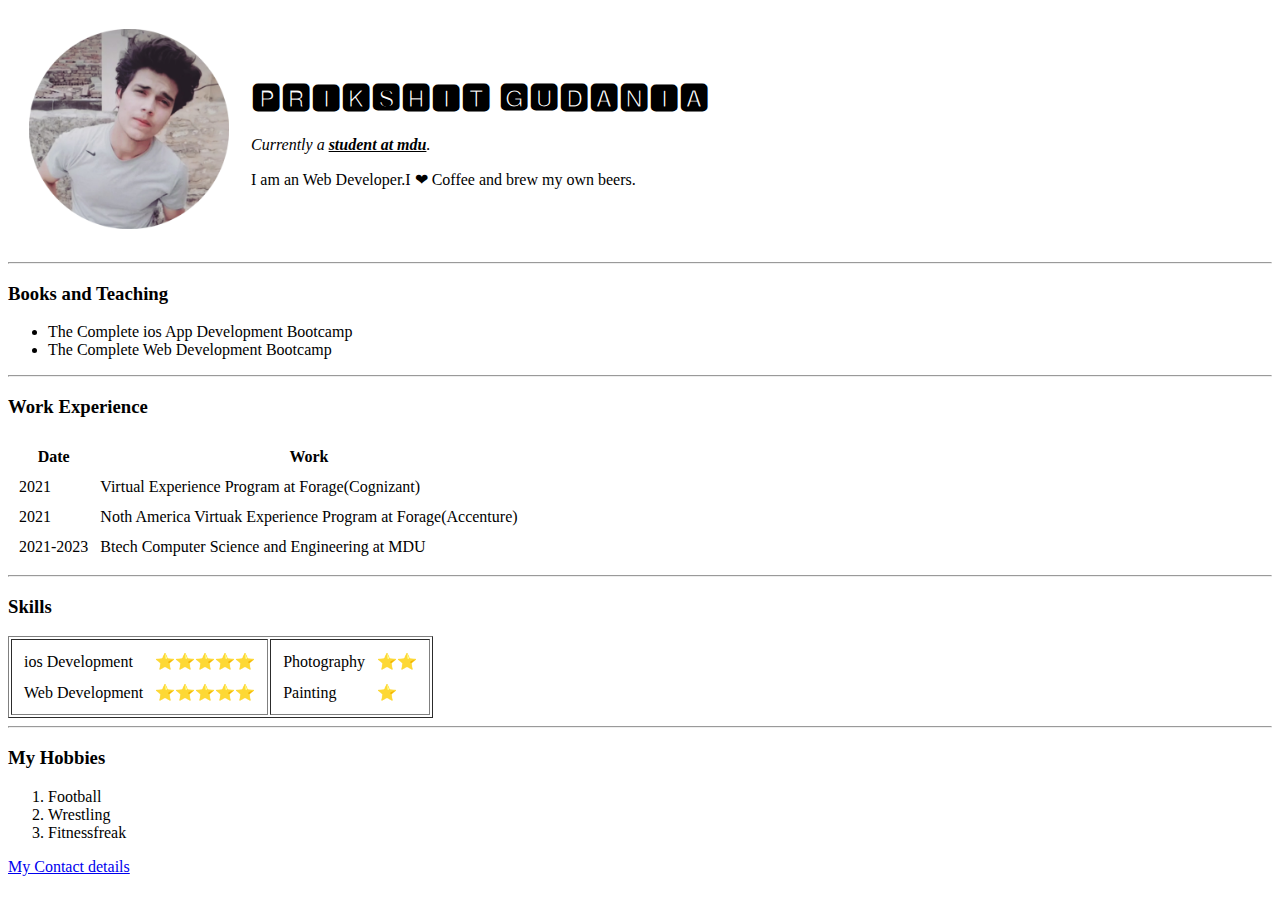
==== index.html @ 26bd1e35 "add initial cv website files" ====
<!DOCTYPE html>
<html lang="en" dir="ltr">

<head>
  <meta charset="utf-8">
  <title>❤Prikshit's Personal site</title>
</head>

<body>
  <table cellspacing="20">
    <tr>
      <td><img src="prof pic cropped.png" alt="my profile picture" style="width:200px;height:200px"></td>
      <td>
        <h1>🅿🆁🅸🅺🆂🅷🅸🆃 🅶🆄🅳🅰🅽🅸🅰</h1>
        <p><em>Currently a <strong><u>student at mdu</u></strong>.</em></p>
        <p>I am an Web Developer.I ❤ Coffee and brew my own beers.</p>
      </td>
    </tr>
  </table>
  <hr>
  <h3>Books and Teaching</h3>
  <ul>
    <li>The Complete ios App Development Bootcamp</li>
    <li>The Complete Web Development Bootcamp</li>
  </ul>
  <hr>
  <h3>Work Experience</h3>
  <table cellspacing="10">
    <tr>
      <th>Date</th>
      <th>Work</th>
    </tr>
    <tr>
      <td>2021</td>
      <td>Virtual Experience Program at Forage(Cognizant)</td>
    </tr>
    <tr>
      <td>2021</td>
      <td>Noth America Virtuak Experience Program at Forage(Accenture)</td>
    </tr>
    <tr>
      <td>2021-2023</td>
      <td>Btech Computer Science and Engineering at MDU</td>
    </tr>
  </table>
  <hr>
  <h3>Skills</h3>
  <table border="1">
    <tr>
      <td>
        <table cellspacing="10">
          <tr>
            <td>ios Development</td>
            <td>⭐⭐⭐⭐⭐</td>
          </tr>
          <tr>
            <td>Web Development</td>
            <td>⭐⭐⭐⭐⭐</td>
          </tr>
        </table>
      </td>
      <td>
        <table cellspacing="10">
          <tr>
            <td>Photography</td>
            <td>⭐⭐</td>
          </tr>
          <tr>
            <td>Painting</td>
            <td>⭐</td>
          </tr>
        </table>
      </td>
    </tr>
  </table>
  <hr>
  <h3>My Hobbies</h3>
  <ol type="1">
    <li>Football</li>
    <li>Wrestling</li>
    <li>Fitnessfreak</li>
  </ol>
  <a href="contact-me.html">My Contact details</a>
</body>

</html>
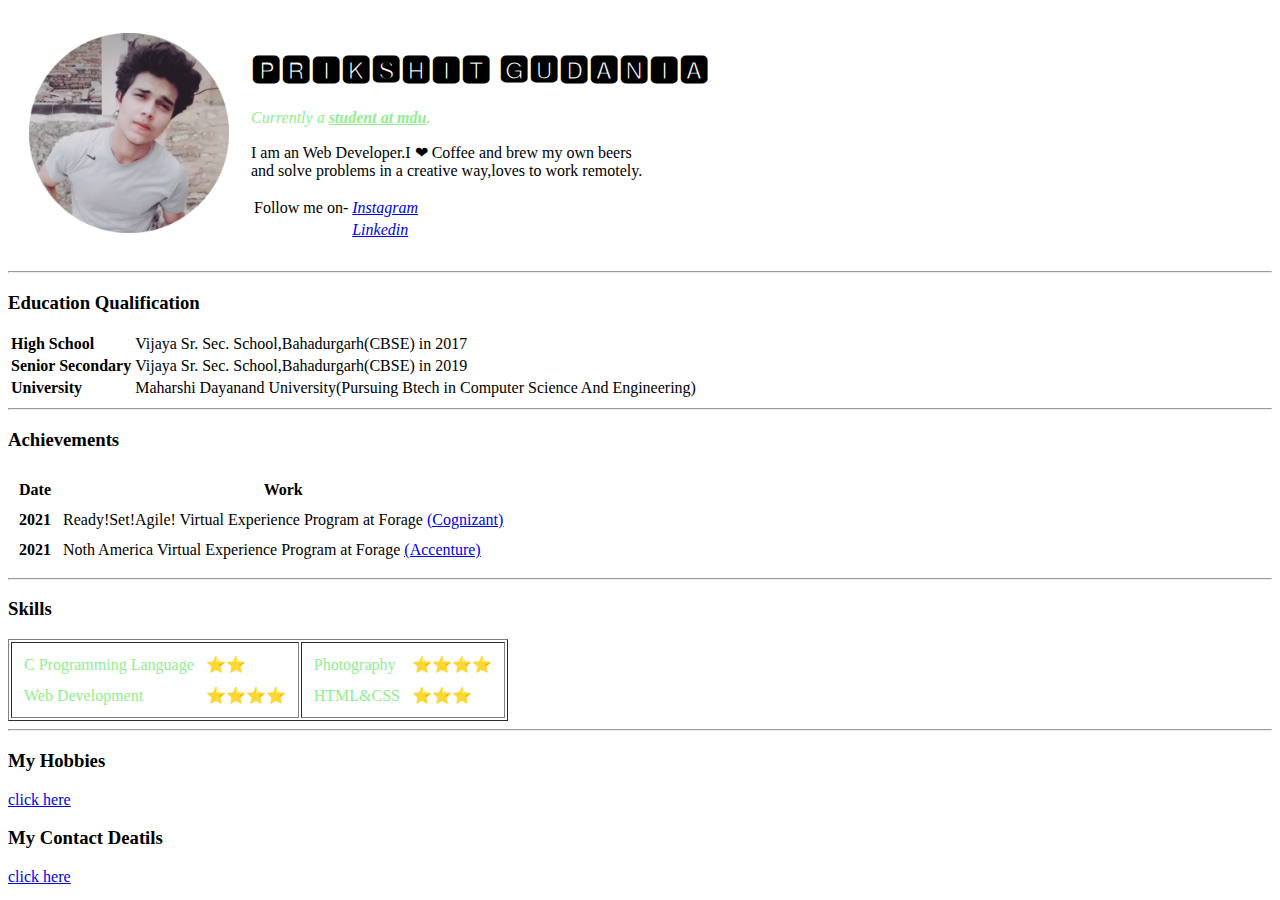
==== commit 4ed69e21: "update index.html" ====
--- a/index.html
+++ b/index.html
@@ -3,44 +3,66 @@
 
 <head>
   <meta charset="utf-8">
-  <title>❤Prikshit's Personal site</title>
+  <title>❤ Prikshit's Personal site</title>
+
+  <link rel="stylesheet" href="css/styles.css">
+
 </head>
 
 <body>
-  <table cellspacing="20">
+
+   <table cellspacing="20" >
+      <tr>
+        <td><img src="prof pic cropped.png" alt="my profile picture" style="width:200px;height:200px"></td>
+        <td>
+          <h1>🅿🆁🅸🅺🆂🅷🅸🆃 🅶🆄🅳🅰🅽🅸🅰</h1>
+          <p style="color: lightgreen"><em>Currently a <strong><u>student at mdu</u></strong>.</em></p>
+          <p>I am an Web Developer.I ❤ Coffee and brew my own beers <br> and solve problems  in a creative way,loves to work remotely.</p>
+          <table>
+            <tr>
+              <td> Follow me on-</td>
+              <td> <em><a href="https://www.instagram.com/prikshit_is_here/?fbclid=IwAR1b5CF0OcIjqFhn9pqTEeiOVKGDr42TKIFqUDC7C1R8vvdMXXnebaR7Ps0">Instagram</a></em> </td>
+            </tr>
+            <tr>
+              <td></td>
+              <td> <em><a href="https://www.linkedin.com/in/prikshitgudania007/">Linkedin</a></em> </td>
+            </tr>
+          </table>
+
+        </td>
+      </tr>
+    </table>
+
+  <hr>
+  <h3>Education Qualification</h3>
+  <table>
     <tr>
-      <td><img src="prof pic cropped.png" alt="my profile picture" style="width:200px;height:200px"></td>
-      <td>
-        <h1>🅿🆁🅸🅺🆂🅷🅸🆃 🅶🆄🅳🅰🅽🅸🅰</h1>
-        <p><em>Currently a <strong><u>student at mdu</u></strong>.</em></p>
-        <p>I am an Web Developer.I ❤ Coffee and brew my own beers.</p>
-      </td>
+      <td> <strong>High School</strong> </td>
+      <td>Vijaya Sr. Sec. School,Bahadurgarh(CBSE) in 2017</td>
+    </tr>
+    <tr>
+      <td> <strong>Senior Secondary</strong> </td>
+      <td>Vijaya Sr. Sec. School,Bahadurgarh(CBSE) in 2019</td>
+    </tr>
+    <tr>
+      <td> <strong>University</strong> </td>
+      <td>Maharshi Dayanand University(Pursuing Btech in Computer Science And Engineering)</td>
     </tr>
   </table>
   <hr>
-  <h3>Books and Teaching</h3>
-  <ul>
-    <li>The Complete ios App Development Bootcamp</li>
-    <li>The Complete Web Development Bootcamp</li>
-  </ul>
-  <hr>
-  <h3>Work Experience</h3>
+  <h3>Achievements</h3>
   <table cellspacing="10">
     <tr>
       <th>Date</th>
       <th>Work</th>
     </tr>
     <tr>
-      <td>2021</td>
-      <td>Virtual Experience Program at Forage(Cognizant)</td>
+      <td> <strong>2021</strong></td>
+      <td>Ready!Set!Agile! Virtual Experience Program at Forage <u><a href="https://insidesherpa.s3.amazonaws.com/completion-certificates/Cognizant/ZZswQd6xGydd758vz_Cognizant_Sx2qaNYQND35dvRMM_1630169415183_completion_certificate.pdf">(Cognizant)</a></u></td>
     </tr>
     <tr>
-      <td>2021</td>
-      <td>Noth America Virtuak Experience Program at Forage(Accenture)</td>
-    </tr>
-    <tr>
-      <td>2021-2023</td>
-      <td>Btech Computer Science and Engineering at MDU</td>
+      <td> <strong>2021</strong></td>
+      <td>Noth America Virtual Experience Program at Forage <u><a href="https://insidesherpa.s3.amazonaws.com/completion-certificates/Accenture%20USA/rMSFymzsPCwMGRun8_Accenture_Sx2qaNYQND35dvRMM_1630505070659_completion_certificate.pdf">(Accenture)</a></u> </td>
     </tr>
   </table>
   <hr>
@@ -50,24 +72,24 @@
       <td>
         <table cellspacing="10">
           <tr>
-            <td>ios Development</td>
-            <td>⭐⭐⭐⭐⭐</td>
+            <td style="color:lightgreen;">C Programming Language</td>
+            <td>⭐⭐</td>
           </tr>
           <tr>
-            <td>Web Development</td>
-            <td>⭐⭐⭐⭐⭐</td>
+            <td style="color:lightgreen;">Web Development</td>
+            <td>⭐⭐⭐⭐</td>
           </tr>
         </table>
       </td>
       <td>
         <table cellspacing="10">
           <tr>
-            <td>Photography</td>
-            <td>⭐⭐</td>
+            <td style="color:lightgreen;">Photography</td>
+            <td>⭐⭐⭐⭐</td>
           </tr>
           <tr>
-            <td>Painting</td>
-            <td>⭐</td>
+            <td style="color:lightgreen;">HTML&CSS</td>
+            <td>⭐⭐⭐</td>
           </tr>
         </table>
       </td>
@@ -75,12 +97,9 @@
   </table>
   <hr>
   <h3>My Hobbies</h3>
-  <ol type="1">
-    <li>Football</li>
-    <li>Wrestling</li>
-    <li>Fitnessfreak</li>
-  </ol>
-  <a href="contact-me.html">My Contact details</a>
+  <u> <a href="Hobbies.html">click here</a></u>
+  <h3>My Contact Deatils</h3>
+  <u> <a href="contact-me.html">click here</u></a>
 </body>
 
 </html>
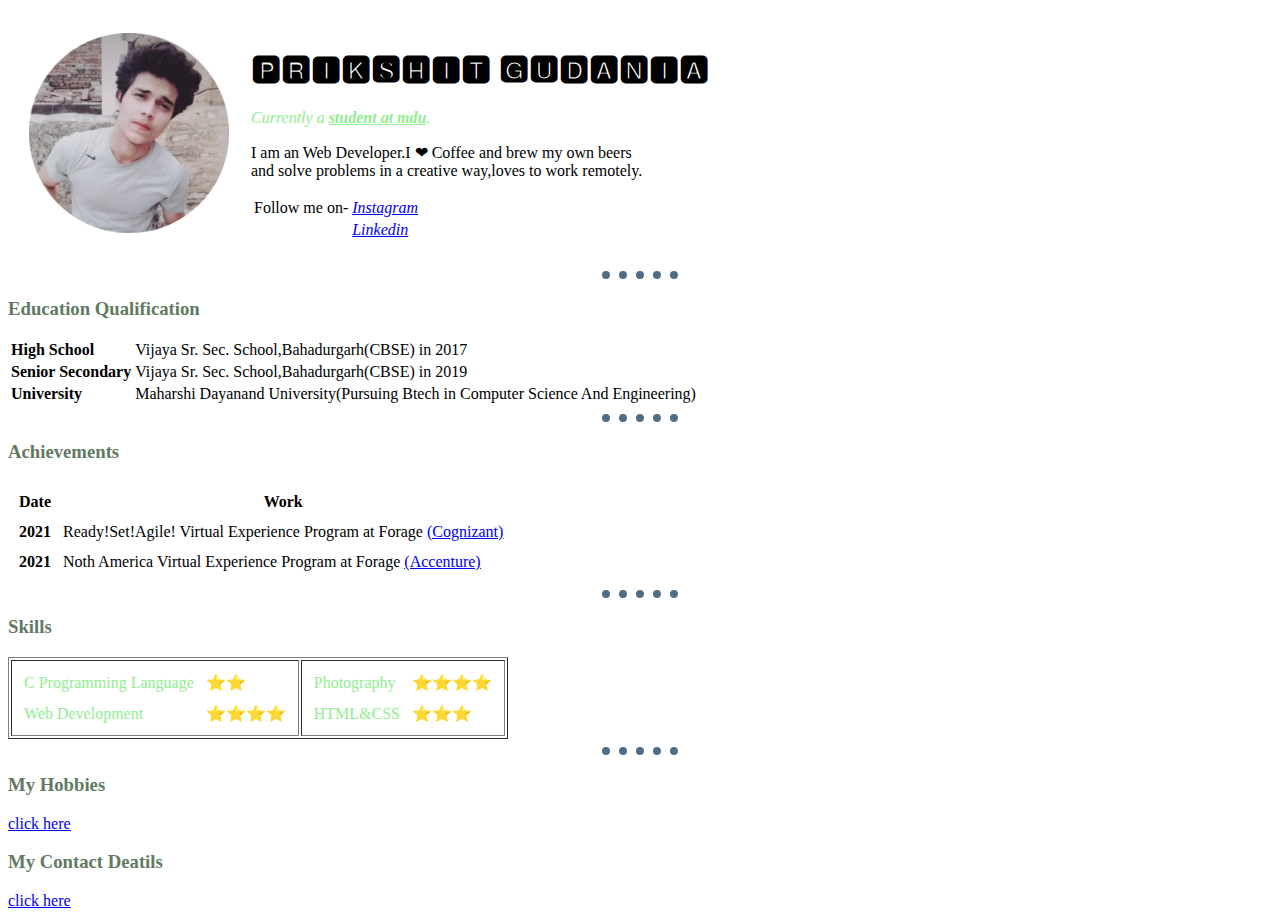
==== commit ce9a6bad: "update index.html" ====
--- a/index.html
+++ b/index.html
@@ -5,7 +5,7 @@
   <meta charset="utf-8">
   <title>❤ Prikshit's Personal site</title>
 
-  <link rel="stylesheet" href="css/styles.css">
+  <link rel="stylesheet" href="styles.css">
 
 </head>
 
--- a/styles.css
+++ b/styles.css
@@ -0,0 +1,18 @@
+body{
+  background-image: url("C:/Users/Prikshit/Desktop/web development/html-personal site/bg.jpg");
+ background-position: center;
+ background-repeat: no-repeat;
+ background-size: cover;
+
+}
+hr{
+  border-style: none;
+  border-top-style: dotted;
+  border-color: #506D84;
+  border-width: 8px;
+  width: 6%;
+}
+
+h3{
+  color: #5F7A61;
+}
